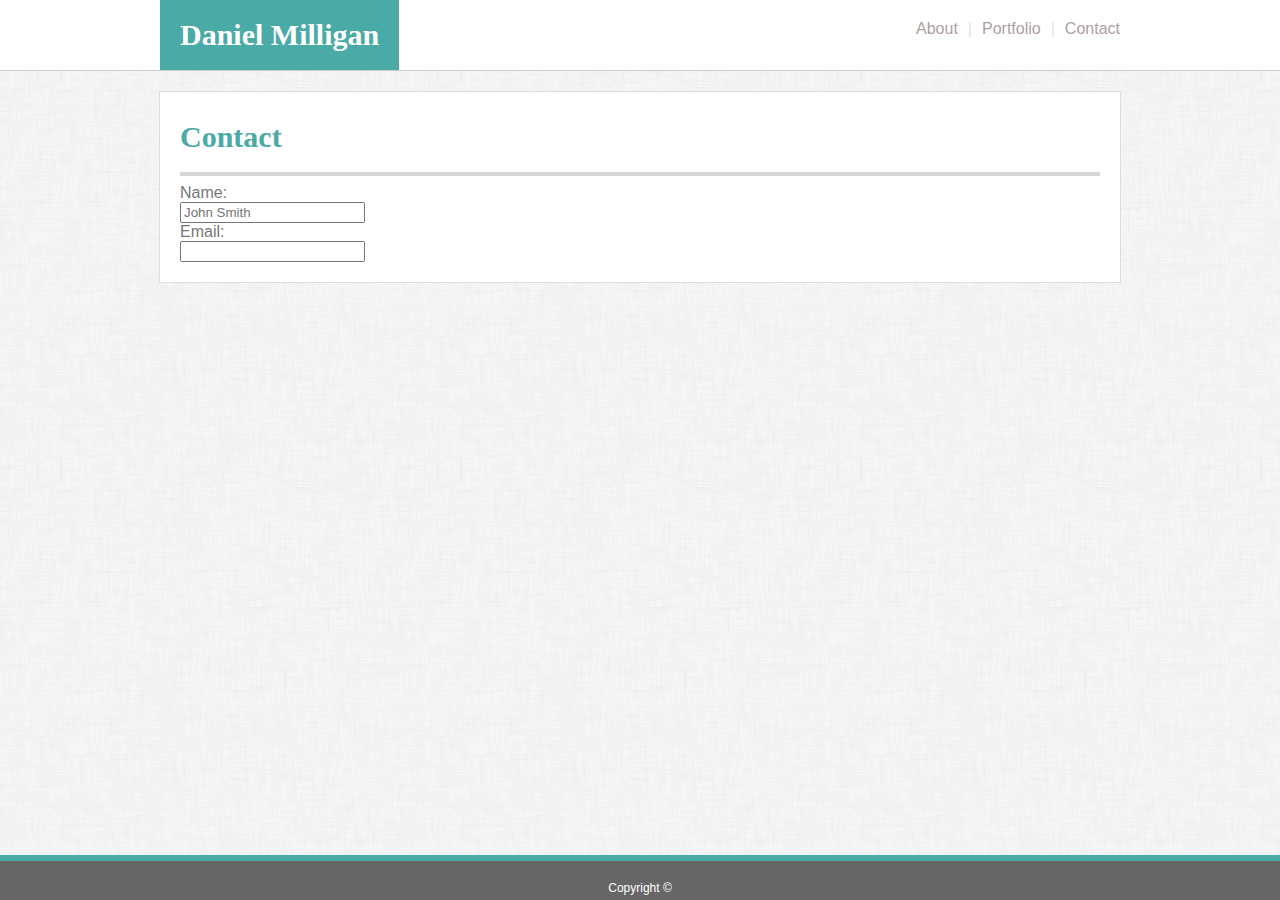
==== contact.html @ afe530ae "Built out the structure for the pages and formatting" ====
<!DOCTYPE html>
<html lang="en">
<head>
    <meta charset="UTF-8">
    <meta name="viewport" content="width=device-width, initial-scale=1.0">
    <meta http-equiv="X-UA-Compatible" content="ie=edge">
    <title>Daniel Milligan Contact</title>

    <link rel="stylesheet" type="text/css" href="assets/css/style.css">
</head>

<body>

    <header>
        <nav>
            <h1 class="nav-name">Daniel Milligan</h1>
            <ul>
                <li class="nav-block nav-page"><a href="index.html">About</a></li>
                <li class="nav-block nav-section-break">|</li>
                <li class="nav-block nav-page"><a href="portfolio.html">Portfolio</a></li>
                <li class="nav-block nav-section-break">|</li>
                <li class="nav-block nav-page"><a href="contact.html" class="nav-last">Contact</a></li>
            </ul>
        </nav>
    </header>

    <div class="content-container">

        <div class="main-content">

            <div class="page-title">
                <h1>Contact</h1>
            </div>

            <hr>

            <div class="contact-form">
                <form>
                    Name:<br>
                    <input type="text" name="name" placeholder="John Smith"><br>
                    Email:<br>
                    <input type="text" name="email-address"><br>


                </form>
            
            </div>
        
        </div>

    </div>

    <footer>
        Copyright &copy;
    </footer>

</body>
</html>
---- assets/css/style.css ----
html {
    position: relative;
    min-height: 100%;
}

body {
    margin: 0 0 75px 0;
    padding: 0px;
    color: #777777;
    font-family: 'Arial', 'Helvetica Neue', Helvetica, sans-serif;
    background-color: #4aaaa5; 
    background-image: url("../images/dust_scratches.png");
}

header {
    background-color: #ffffff;
    border-bottom: 1px solid #cccccc;
    min-height: 70px;
}

h1 {
    color: #4aaaa5;
    margin: 0;
    padding: 0;
    font-size: 30px;
    line-height: 30px;
    font-family: 'Georgia', Times, Times New Roman, serif;
}

p {
    line-height: 2em;    
}

hr {
    color: #d6d6d6;
    background-color: #d6d6d6;
    height: 4px;
    border: 0px;
}

nav {
    max-width: 960px;
    margin-left: auto;
    margin-right: auto;
    display: block;
}

.nav-name {
    float: left;
    margin: 0px;
    padding: 20px;
    background-color: #4aaaa5;
    color: #ffffff;
}

nav ul {
    list-style-type: none;
    margin: 0;
    padding: 0;
    float: right;
}

.nav-block {
    float: left;
    padding-top: 20px;
}

nav ul li a {
    display: inline;
    padding: 0 10px;
    text-align: center;
    text-decoration: none;
    color: #af9ea4;
}

.nav-last {
    padding-right: 0px;
}

.nav-section-break {
    color: #e5e5e5;
}

.content-container {
    max-width: 960px;
    margin: 20px auto 50px auto;
    padding: 0px;
    background-color: #ffffff;
    border: #dddddd solid 1px;
}

.main-content {
    padding: 20px;
}

.page-title {
    margin: 10px 0px 20px 0px;
}

#about-image {
    width: 200px;
    float: left;
    padding: 5px 10px 3px 0px;
}

footer {
    bottom: 0;
    left: 0;
    position: absolute;
    width: 100%;
    background-color: #666666;
    color: #ffffff;
    text-align: center;
    margin: 0;
    padding: 20px 0px 5px 0px;
    font-size: 12px;
    line-height: 14px;
    border-top:  #4aaaa5 solid 6px;
}
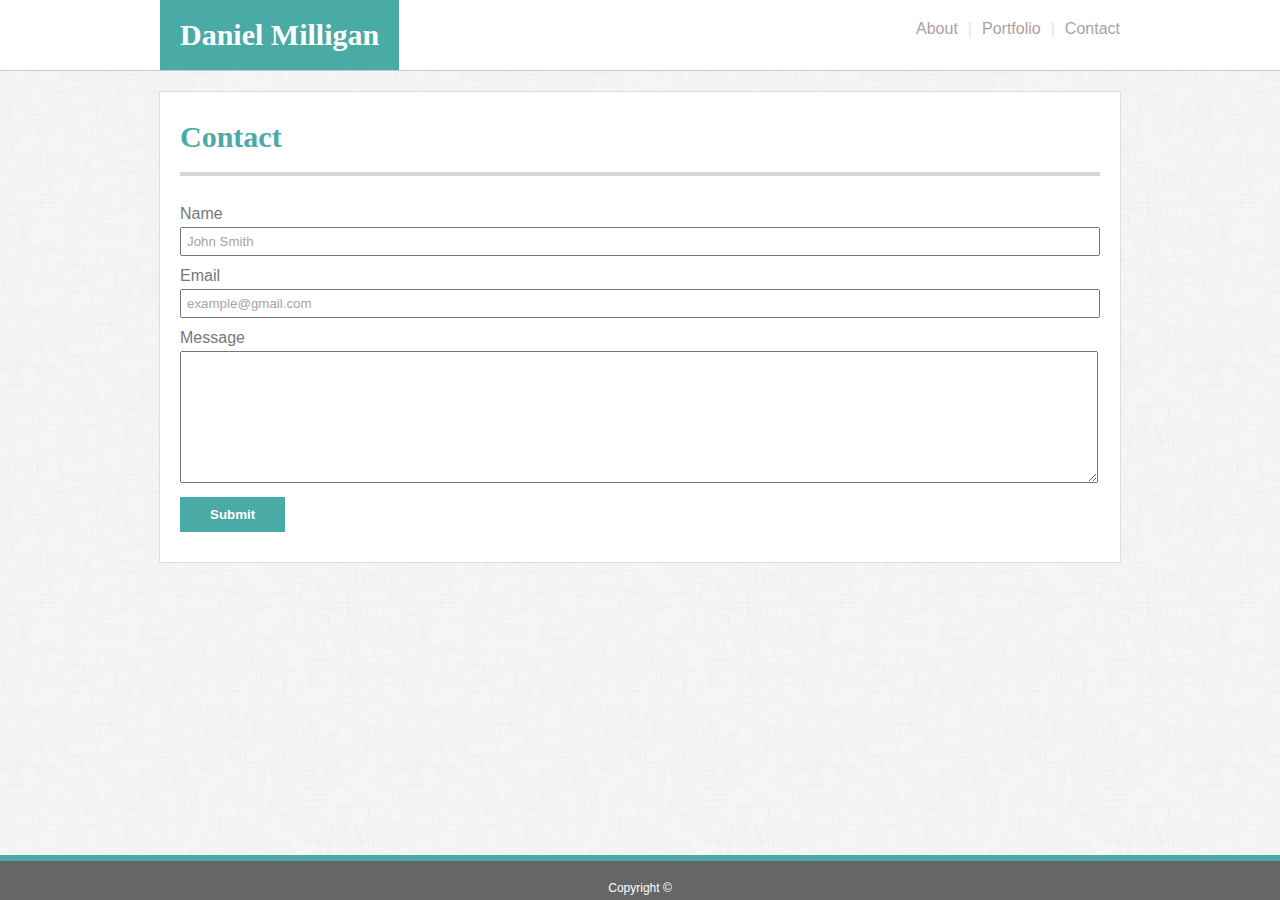
==== commit 4c8842cb: "Filling out and styling the Contact page" ====
--- a/contact.html
+++ b/contact.html
@@ -36,11 +36,13 @@
 
             <div class="contact-form">
                 <form>
-                    Name:<br>
+                    <p class="form-title">Name</p>
                     <input type="text" name="name" placeholder="John Smith"><br>
-                    Email:<br>
-                    <input type="text" name="email-address"><br>
-
+                    <p class="form-title">Email</p>
+                    <input type="text" name="email-address" placeholder="example@gmail.com"><br>
+                    <p class="form-title">Message</p>
+                    <textarea name="contact-message" rows="8"></textarea><br>
+                    <button type="submit" class="contact-button">Submit</button>
 
                 </form>
             
--- a/assets/css/style.css
+++ b/assets/css/style.css
@@ -18,13 +18,21 @@
     min-height: 70px;
 }
 
+h1, h2, h3 {
+    font-family: 'Georgia', Times, Times New Roman, serif;
+}
+
 h1 {
     color: #4aaaa5;
     margin: 0;
     padding: 0;
     font-size: 30px;
     line-height: 30px;
-    font-family: 'Georgia', Times, Times New Roman, serif;
+}
+
+h3 {
+    margin: 0;
+    font-size: 18px;
 }
 
 p {
@@ -73,6 +81,10 @@
     color: #af9ea4;
 }
 
+nav ul li a:hover {
+    color: #5E7F7E;
+}
+
 .nav-last {
     padding-right: 0px;
 }
@@ -98,9 +110,83 @@
 }
 
 #about-image {
-    width: 200px;
+    width: 300px;
     float: left;
     padding: 5px 10px 3px 0px;
+}
+
+.portfolio-container {
+    width: 960px;
+    display: block;
+    list-style: none;
+    padding: 0;
+    margin: 30px 0px 10px 0px;
+}
+
+.portfolio-thumbnail {
+    margin: 0;
+    padding: 0;
+    display: inline-block;
+}
+
+.thumbnail {
+    width: 300px;
+    margin: 0 0 20px 0;
+    padding: 0;
+    position: relative;
+}
+
+.center-thumbnail {
+    margin-left: 5px;
+    margin-right: 5px;
+}
+
+.portfolio-image {
+    width: 300px;
+}
+
+.portfolio-title {
+    position: absolute;
+    width: 100%;
+    bottom: 20px;
+    text-align: center;
+    color: #ffffff;
+    font-size: 1.25em;
+    background-color: #4aaaa5;
+    padding: 15px 0px;
+    text-decoration: none;
+}
+
+.portfolio-title:hover {
+    background-color: #5E7F7E;
+}
+
+.contact-form {
+    margin: 30px 0px 10px 0px;
+}
+
+.form-title {
+    line-height: 1em;
+    margin: 12px 0px 5px 0px;
+}
+
+input, textarea {
+    width: 99%;
+    padding: 5px 0 5px 5px;
+}
+
+input::placeholder {
+    color: #af9ea4;
+}
+
+.contact-button {
+    background-color: #4aaaa5;
+    color: #ffffff;
+    margin-top: 10px;
+    padding: 10px 30px;
+    border: none;
+    font-weight: bold;
+    cursor: pointer;
 }
 
 footer {
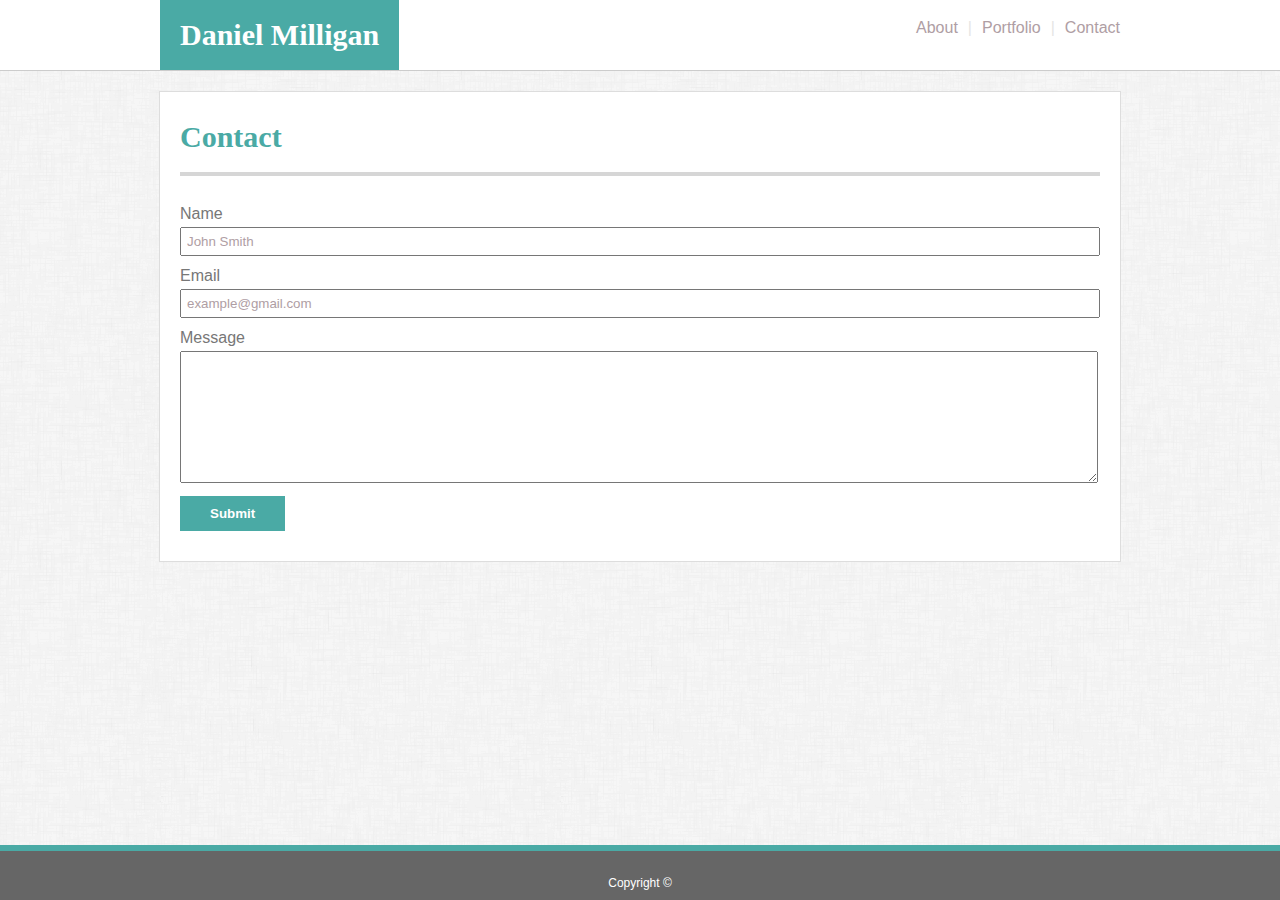
==== commit 74bc8b2c: "Cleanup changes to porfolio project" ====
--- a/contact.html
+++ b/contact.html
@@ -6,6 +6,7 @@
     <meta http-equiv="X-UA-Compatible" content="ie=edge">
     <title>Daniel Milligan Contact</title>
 
+    <link rel="stylesheet" type="text/css" href="assets/css/reset.css">
     <link rel="stylesheet" type="text/css" href="assets/css/style.css">
 </head>
 
@@ -53,7 +54,7 @@
     </div>
 
     <footer>
-        Copyright &copy;
+        <p class="copyright">Copyright &copy;</p>
     </footer>
 
 </body>
--- a/assets/css/style.css
+++ b/assets/css/style.css
@@ -28,6 +28,7 @@
     padding: 0;
     font-size: 30px;
     line-height: 30px;
+    font-weight: bold;
 }
 
 h3 {
@@ -37,6 +38,7 @@
 
 p {
     line-height: 2em;    
+    margin: 10px;
 }
 
 hr {
@@ -95,7 +97,7 @@
 
 .content-container {
     max-width: 960px;
-    margin: 20px auto 50px auto;
+    margin: 20px auto 125px auto;
     padding: 0px;
     background-color: #ffffff;
     border: #dddddd solid 1px;
@@ -202,4 +204,8 @@
     font-size: 12px;
     line-height: 14px;
     border-top:  #4aaaa5 solid 6px;
+}
+
+.copyright {
+    margin: 0;
 }